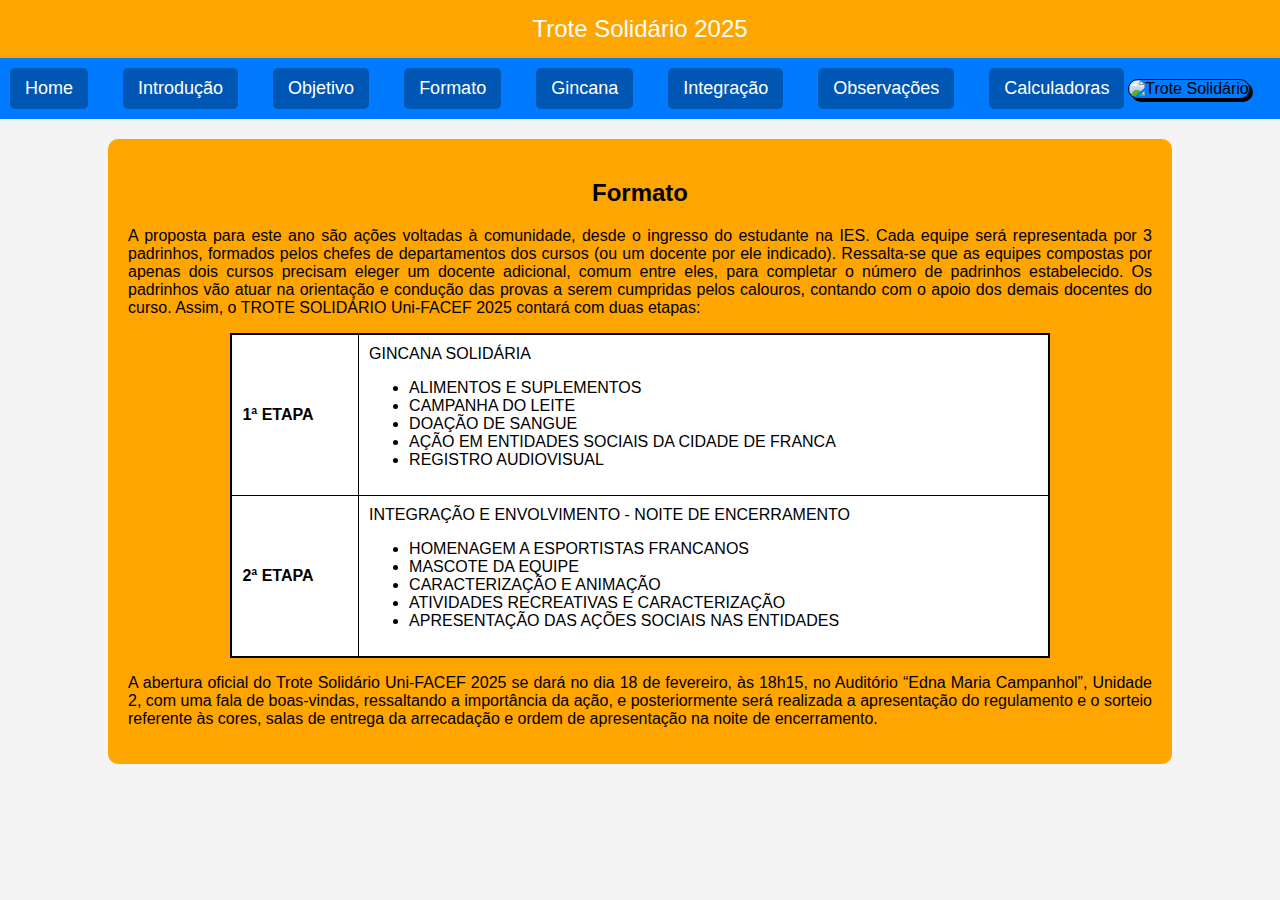
==== formato.html @ 11a1a727 "Update formato.html" ====
<!DOCTYPE html>
<html lang="pt-br">
    <head>
        <meta charset="UTF-8">
        <meta name="viewport" content="width=device-width, initial-scale=1.0">
        <title>Meu Site Trote Solidário - 2025</title>
        <link rel="stylesheet" href="stilo.css">
    </head>
    <body>
        <header> <!--cabeçalho do corpo da pagina-->
            Trote Solidário 2025
        </header>
        <nav> <!--barra de navegação (menu de opções)-->
            <div id="links-menu">
                <a href="index.html"> Home </a>
                <a href="introducao.html"> Introdução </a>
                <a href="objetivo.html"> Objetivo </a>
                <a href="formato.html"> Formato </a>
                <a href="gincana.html"> Gincana </a>
                <a href="integracao.html"> Integração </a>
                <a href="observacaos.html"> Observações </a>
                <a href="calculadoras.html"> Calculadoras </a>
            </div>
            <img src="img/trote.jpg" alt="Trote Solidário">
        </nav>
        <div class="container"> <!--class podemos reutilizar estilos, id não, id não pode ser reutilizado pois só temos um elemento por id-->
            <h2> Formato </h2>
            <p>A proposta para este ano são ações voltadas à comunidade, desde o ingresso
                do estudante na IES. Cada equipe será representada por 3 padrinhos, formados
                pelos chefes de departamentos dos cursos (ou um docente por ele indicado).
                Ressalta-se que as equipes compostas por apenas dois cursos precisam eleger um
                docente adicional, comum entre eles, para completar o número de padrinhos
                estabelecido. Os padrinhos vão atuar na orientação e condução das provas a serem
                cumpridas pelos calouros, contando com o apoio dos demais docentes do curso.
                Assim, o TROTE SOLIDÁRIO Uni-FACEF 2025 contará com duas etapas: </p>
                <table border="1" class="table">
                    <tr>
                        <th>1ª ETAPA</th>
                        <td>GINCANA SOLIDÁRIA 
                            <ul>
                                <li>ALIMENTOS E SUPLEMENTOS</li>
                                <li>CAMPANHA DO LEITE</li>
                                <li>DOAÇÃO DE SANGUE</li>
                                <li>AÇÃO EM ENTIDADES SOCIAIS DA CIDADE DE FRANCA</li>
                                <li>REGISTRO AUDIOVISUAL</li>
                            </ul>
                        </td>
                    </tr>
                    <tr>
                        <th>2ª ETAPA </th>
                        <td>INTEGRAÇÃO E ENVOLVIMENTO - NOITE DE ENCERRAMENTO
                            <ul>
                                <li>HOMENAGEM A ESPORTISTAS FRANCANOS</li>
                                <li>MASCOTE DA EQUIPE</li>
                                <li>CARACTERIZAÇÃO E ANIMAÇÃO</li>
                                <li>ATIVIDADES RECREATIVAS E CARACTERIZAÇÃO</li>
                                <li>APRESENTAÇÃO DAS AÇÕES SOCIAIS NAS ENTIDADES</li>
                            </ul>
                        </td>
                    </tr>
                </table>
            <p>A abertura oficial do Trote Solidário Uni-FACEF 2025 se dará no dia 18 de
                fevereiro, às 18h15, no Auditório “Edna Maria Campanhol”, Unidade 2, com uma fala
                de boas-vindas, ressaltando a importância da ação, e posteriormente será realizada a
                apresentação do regulamento e o sorteio referente às cores, salas de entrega da
                arrecadação e ordem de apresentação na noite de encerramento.</p>
        </div>
    </body>
</html>
---- stilo.css ----
body {
    font-family: arial, sans-serif;
    margin: 0; /*espaçamento externo da pagina*/
    padding: 0; /*espaçamento externo*/
    background-color: #f4f4f4;
    text-align: center; /*texto centralizado*/
}
header {
    background-color: orange;
    color: white;
    padding: 15px 0px; /*15px expaçamento interno acima e abaixo e 0px direita e esquerda*/
    font-size: 24px;
}
nav {
    background: #007bff;
    padding: 10px; /*espaçamento interno do menu*/
    display: flex; /*flex boxing*/
    justify-content: space-between; /*espaço entre os elementos do menu*/
    align-items: center; /*alinhamento na vertical*/
}
#links-menu {
    display: flex;
    gap: 35px; /*distancia entre os itens do menu*/
}
nav a { /*configura os links do menu*/
    color: white;
    text-decoration: none; /*não decora os itens*/
    padding: 10px 15px; 
    font-size: 18px;
    background: #0056b3;
    border-radius: 5px; /*cantos arredondados*/
    cursor: pointer;
}
nav a:hover{
    background: white;
    color: black;
}
img {
    width: 120px;
    height: auto;
    margin-right: 20px; /*espaçamento externo a direita*/
    border-radius: 60px; 
    box-shadow: 3px 3px;
    border: solid black 1px;
}
.container {
    width: 80%; /*largura de 80% da largura da pagina*/
    background: orange;
    border-radius: 10px;
    /*espaçamento externo de 20px acima e abaixo*/
    /*espaçamento externo auto a direita e a esquerda*/
    margin: 20px auto;
    padding: 20px; /*expaçamento interno*/
    text-align: justify;
}
h2 {
    text-align: center;
}
.cont {
    width: 80%; /*largura de 80% da largura da pagina*/
    background: orange;
    border-radius: 10px;
    /*espaçamento externo de 20px acima e abaixo*/
    /*espaçamento externo auto a direita e a esquerda*/
    margin: 20px auto;
    padding: 20px; /*expaçamento interno*/
    text-align: center;
}
table {
    margin: 0 auto;
    width: 80%;
    border: solid black 2px;
}
table, td, th {
    border-collapse: collapse;
}
td, th {
    padding: 10px;
    text-align: justify;
}

table {
background: white;
}
.sublinhado{
    text-decoration: underline;
}
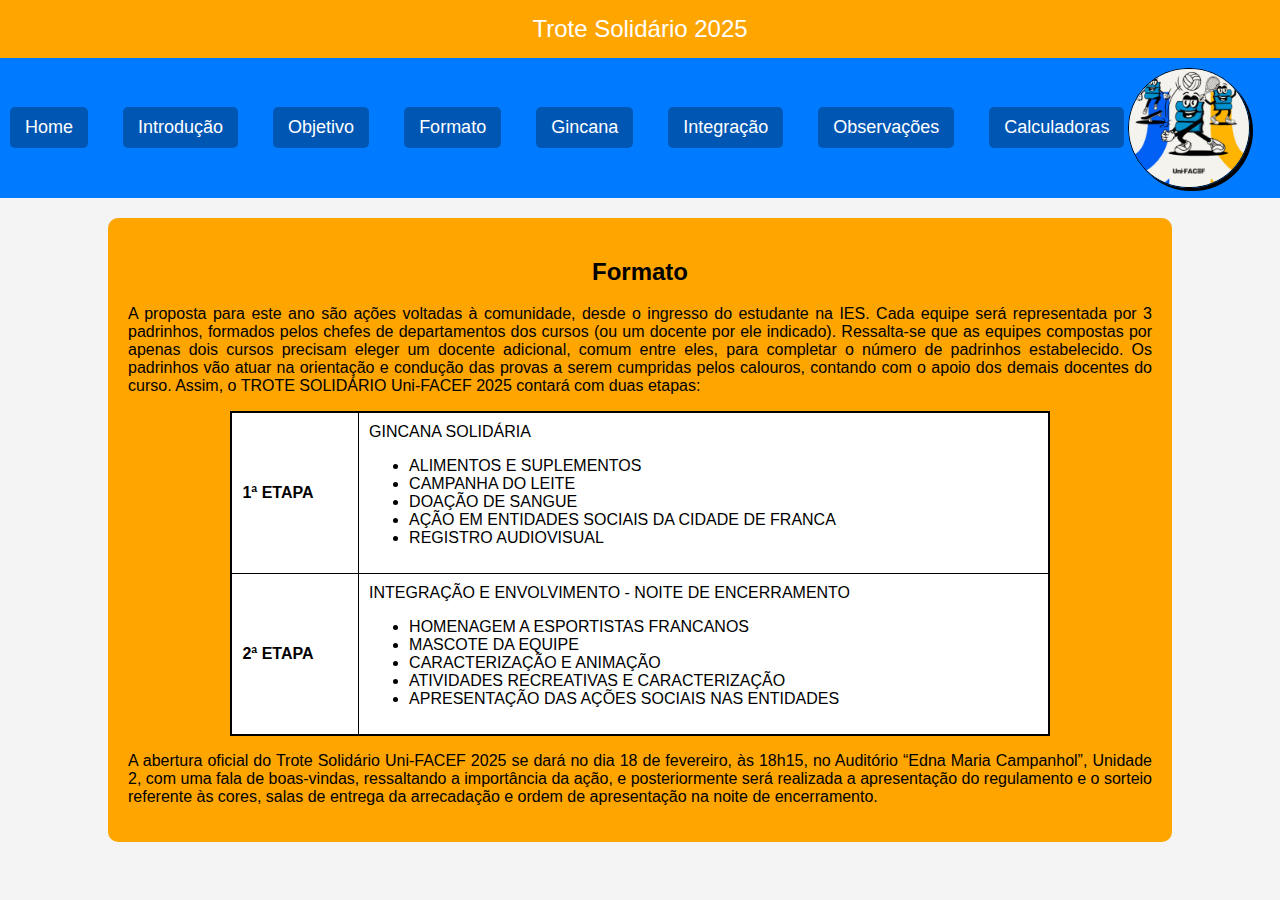
==== commit fe3fb3ff: "Update formato.html" ====
--- a/formato.html
+++ b/formato.html
@@ -21,7 +21,7 @@
                 <a href="observacaos.html"> Observações </a>
                 <a href="calculadoras.html"> Calculadoras </a>
             </div>
-            <img src="img/trote.jpg" alt="Trote Solidário">
+            <img src="trote.jpg" alt="Trote Solidário">
         </nav>
         <div class="container"> <!--class podemos reutilizar estilos, id não, id não pode ser reutilizado pois só temos um elemento por id-->
             <h2> Formato </h2>
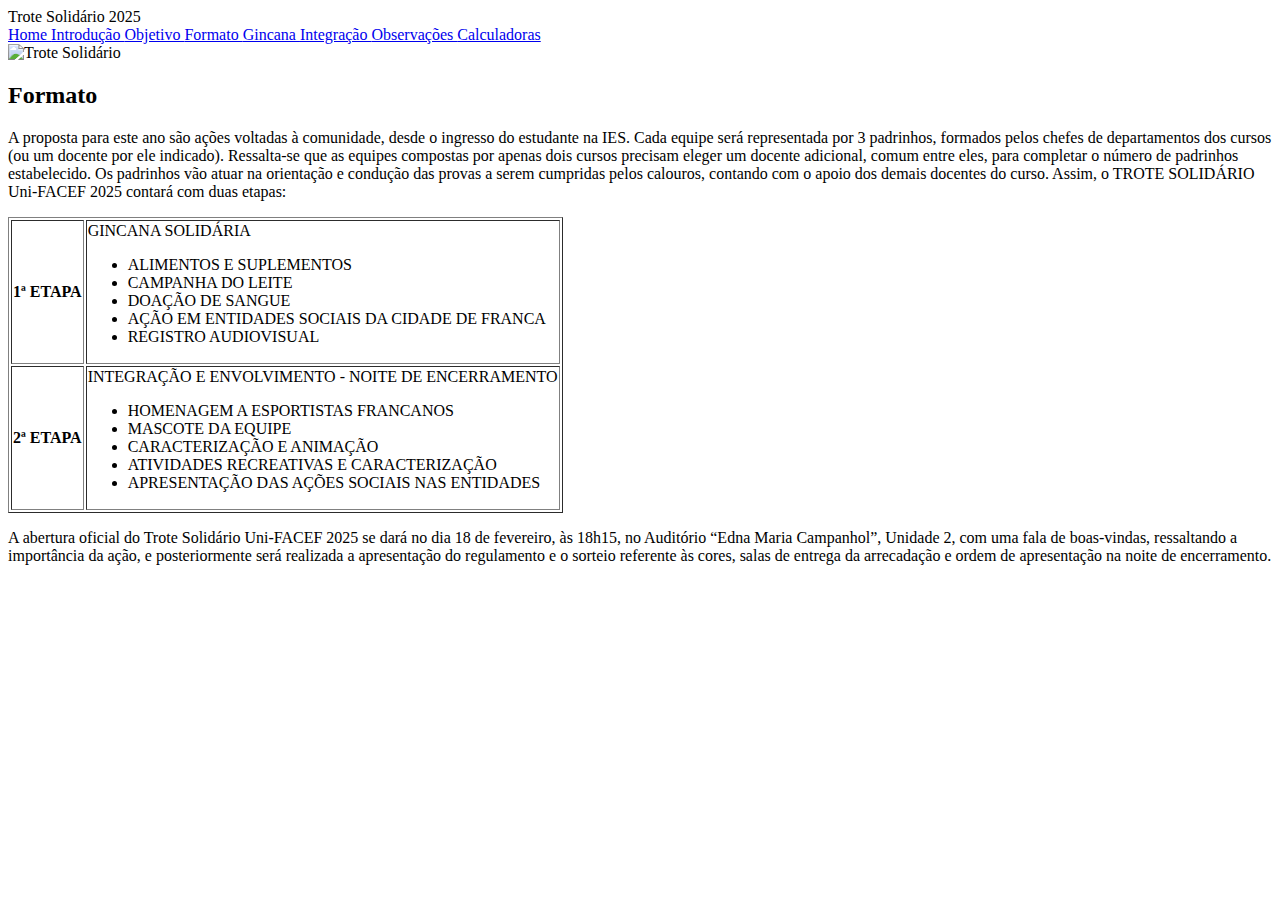
==== commit a1a3dabf: "Add files via upload" ====
--- a/formato.html
+++ b/formato.html
@@ -4,7 +4,7 @@
         <meta charset="UTF-8">
         <meta name="viewport" content="width=device-width, initial-scale=1.0">
         <title>Meu Site Trote Solidário - 2025</title>
-        <link rel="stylesheet" href="stilo.css">
+        <link rel="stylesheet" href="css/stilo.css">
     </head>
     <body>
         <header> <!--cabeçalho do corpo da pagina-->
@@ -21,7 +21,7 @@
                 <a href="observacaos.html"> Observações </a>
                 <a href="calculadoras.html"> Calculadoras </a>
             </div>
-            <img src="trote.jpg" alt="Trote Solidário">
+            <img src="img/trote.jpg" alt="Trote Solidário">
         </nav>
         <div class="container"> <!--class podemos reutilizar estilos, id não, id não pode ser reutilizado pois só temos um elemento por id-->
             <h2> Formato </h2>
@@ -36,7 +36,7 @@
                 <table border="1" class="table">
                     <tr>
                         <th>1ª ETAPA</th>
-                        <td>GINCANA SOLIDÁRIA 
+                        <td class="td3">GINCANA SOLIDÁRIA 
                             <ul>
                                 <li>ALIMENTOS E SUPLEMENTOS</li>
                                 <li>CAMPANHA DO LEITE</li>
@@ -48,7 +48,7 @@
                     </tr>
                     <tr>
                         <th>2ª ETAPA </th>
-                        <td>INTEGRAÇÃO E ENVOLVIMENTO - NOITE DE ENCERRAMENTO
+                        <td class="td3">INTEGRAÇÃO E ENVOLVIMENTO - NOITE DE ENCERRAMENTO
                             <ul>
                                 <li>HOMENAGEM A ESPORTISTAS FRANCANOS</li>
                                 <li>MASCOTE DA EQUIPE</li>
@@ -66,4 +66,4 @@
                 arrecadação e ordem de apresentação na noite de encerramento.</p>
         </div>
     </body>
-</html>
+</html>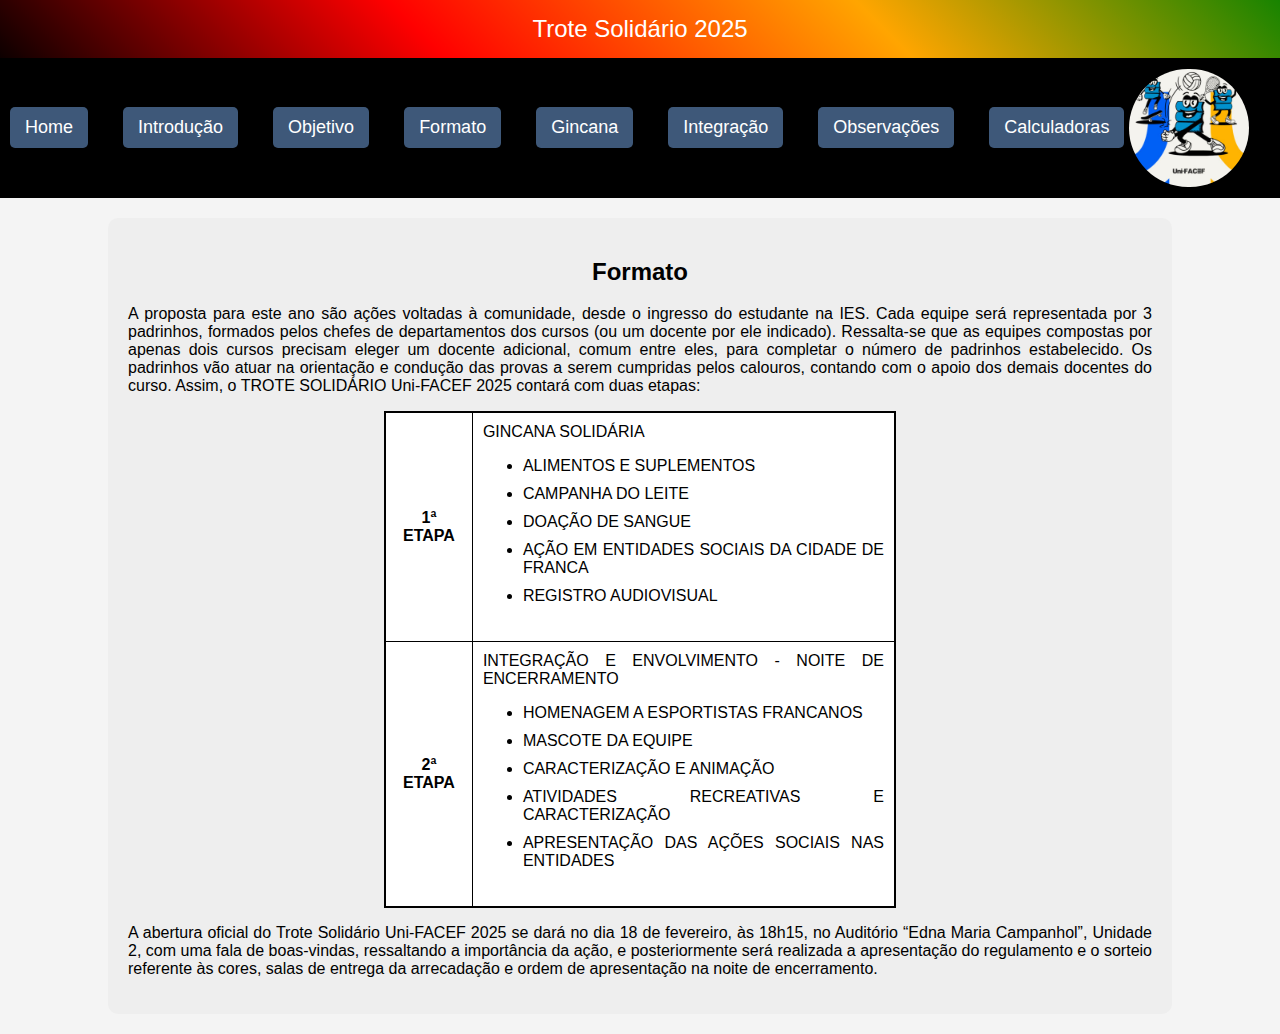
==== commit b7d0e3a6: "Update formato.html" ====
--- a/formato.html
+++ b/formato.html
@@ -4,7 +4,7 @@
         <meta charset="UTF-8">
         <meta name="viewport" content="width=device-width, initial-scale=1.0">
         <title>Meu Site Trote Solidário - 2025</title>
-        <link rel="stylesheet" href="css/stilo.css">
+        <link rel="stylesheet" href="stilo.css">
     </head>
     <body>
         <header> <!--cabeçalho do corpo da pagina-->
@@ -21,7 +21,7 @@
                 <a href="observacaos.html"> Observações </a>
                 <a href="calculadoras.html"> Calculadoras </a>
             </div>
-            <img src="img/trote.jpg" alt="Trote Solidário">
+            <img src="trote.jpg" alt="Trote Solidário">
         </nav>
         <div class="container"> <!--class podemos reutilizar estilos, id não, id não pode ser reutilizado pois só temos um elemento por id-->
             <h2> Formato </h2>
@@ -66,4 +66,4 @@
                 arrecadação e ordem de apresentação na noite de encerramento.</p>
         </div>
     </body>
-</html>+</html>
--- a/stilo.css
+++ b/stilo.css
@@ -0,0 +1,149 @@
+body {
+    font-family: arial, sans-serif;
+    margin: 0; 
+    padding: 0; 
+    background-color: #f4f4f4;
+    text-align: center; 
+}
+header {
+    background: linear-gradient(45deg, black, red, orange, green, purple );
+    background-size: 140% 140%;
+    animation: color 10s ease infinite;
+    color: white;
+    padding: 15px 0px; 
+    font-size: 24px;
+}
+@keyframes color {
+    0% {
+        background-position: 0% 50%;
+    }
+    50% {
+        background-position: 100% 50%;
+    }
+    100% {
+        background-position: 0% 50%;
+    }
+}
+nav {
+    background: black;
+    padding: 10px; 
+    display: flex; 
+    justify-content: space-between; 
+    align-items: center; 
+}
+#links-menu {
+    display: flex;
+    gap: 35px; 
+}
+nav a { 
+    color: white;
+    text-decoration: none; 
+    padding: 10px 15px; 
+    font-size: 18px;
+    background: #3E5879;
+    border-radius: 5px;
+    cursor: pointer;
+}
+nav a:hover{
+    background: white;
+    color: black;
+}
+img {
+    width: 120px;
+    height: auto;
+    margin-right: 20px; 
+    border-radius: 60px; 
+    box-shadow: 3px 3px;
+    border: solid black 1px;
+}
+.container {
+    width: 80%; 
+    background: #eeeeee;
+    border-radius: 10px;
+    margin: 20px auto;
+    padding: 20px; 
+    text-align: justify;
+}
+h2 {
+    text-align: center;
+}
+.cont {
+    width: 80%; 
+    background: #eeeeee;
+    border-radius: 10px;
+    margin: 20px auto;
+    padding: 20px; 
+    text-align: center;
+}
+table {
+    margin: 0 auto;
+    width: 50%;
+    border: solid black 2px;
+}
+table, td, th {
+    border-collapse: collapse;
+}
+th {
+    padding: 10px;
+    text-align: center;
+}
+.td3 {
+    padding: 10px;
+    text-align: justify;
+}
+table {
+background: white;
+}
+.sublinhado {
+    text-decoration: underline;
+}
+.td1 {
+    text-align: center;
+}
+.td2{
+    text-align: center;
+}
+h3{
+    text-align: center;
+}
+.nav {
+    background-color: navy;
+    color: white;
+}
+.laranja {  
+    background-color: orange;
+}
+.preta {
+    background-color: black;
+    color: white;
+} 
+.roxa {
+    background-color: purple;
+}
+.verde {
+    background-color: green;
+} 
+.vermelha {
+    background-color: red;
+}
+td {
+    padding: 5px;
+}
+.tbody {
+    text-align: center;
+}
+.azul1 {
+    background-color: #C7D9DD;
+}
+.bege1 {
+    background-color: #EBE5C2;
+}
+.p {
+    text-align: center;
+}
+.pd {
+    padding: 15px;
+}
+ul li {
+    padding-bottom: 10px;
+}
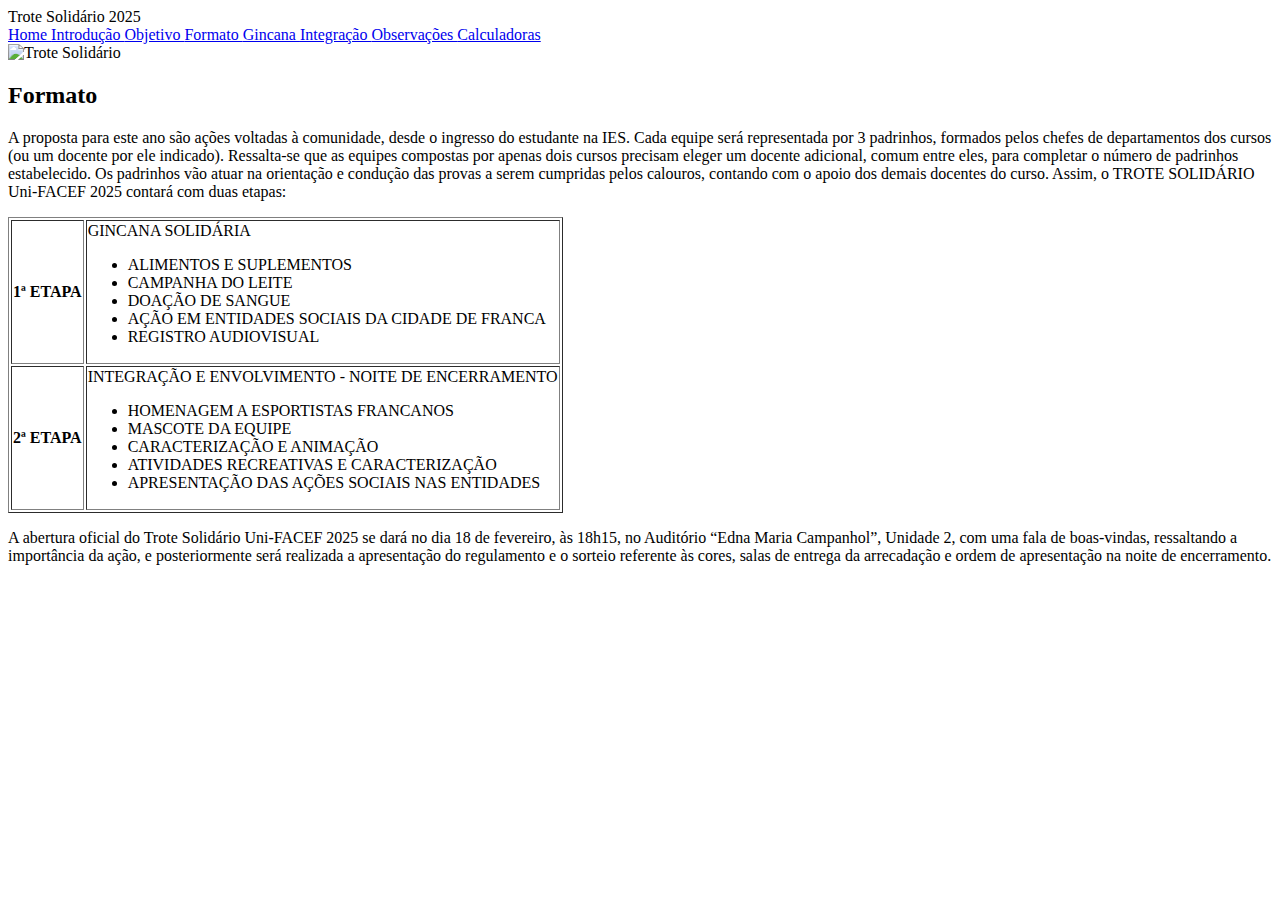
==== commit 697ac50b: "Add files via upload" ====
--- a/formato.html
+++ b/formato.html
@@ -4,7 +4,7 @@
         <meta charset="UTF-8">
         <meta name="viewport" content="width=device-width, initial-scale=1.0">
         <title>Meu Site Trote Solidário - 2025</title>
-        <link rel="stylesheet" href="stilo.css">
+        <link rel="stylesheet" href="css/stilo.css">
     </head>
     <body>
         <header> <!--cabeçalho do corpo da pagina-->
@@ -21,7 +21,7 @@
                 <a href="observacaos.html"> Observações </a>
                 <a href="calculadoras.html"> Calculadoras </a>
             </div>
-            <img src="trote.jpg" alt="Trote Solidário">
+            <img src="img/trote.jpg" alt="Trote Solidário">
         </nav>
         <div class="container"> <!--class podemos reutilizar estilos, id não, id não pode ser reutilizado pois só temos um elemento por id-->
             <h2> Formato </h2>
@@ -66,4 +66,4 @@
                 arrecadação e ordem de apresentação na noite de encerramento.</p>
         </div>
     </body>
-</html>
+</html>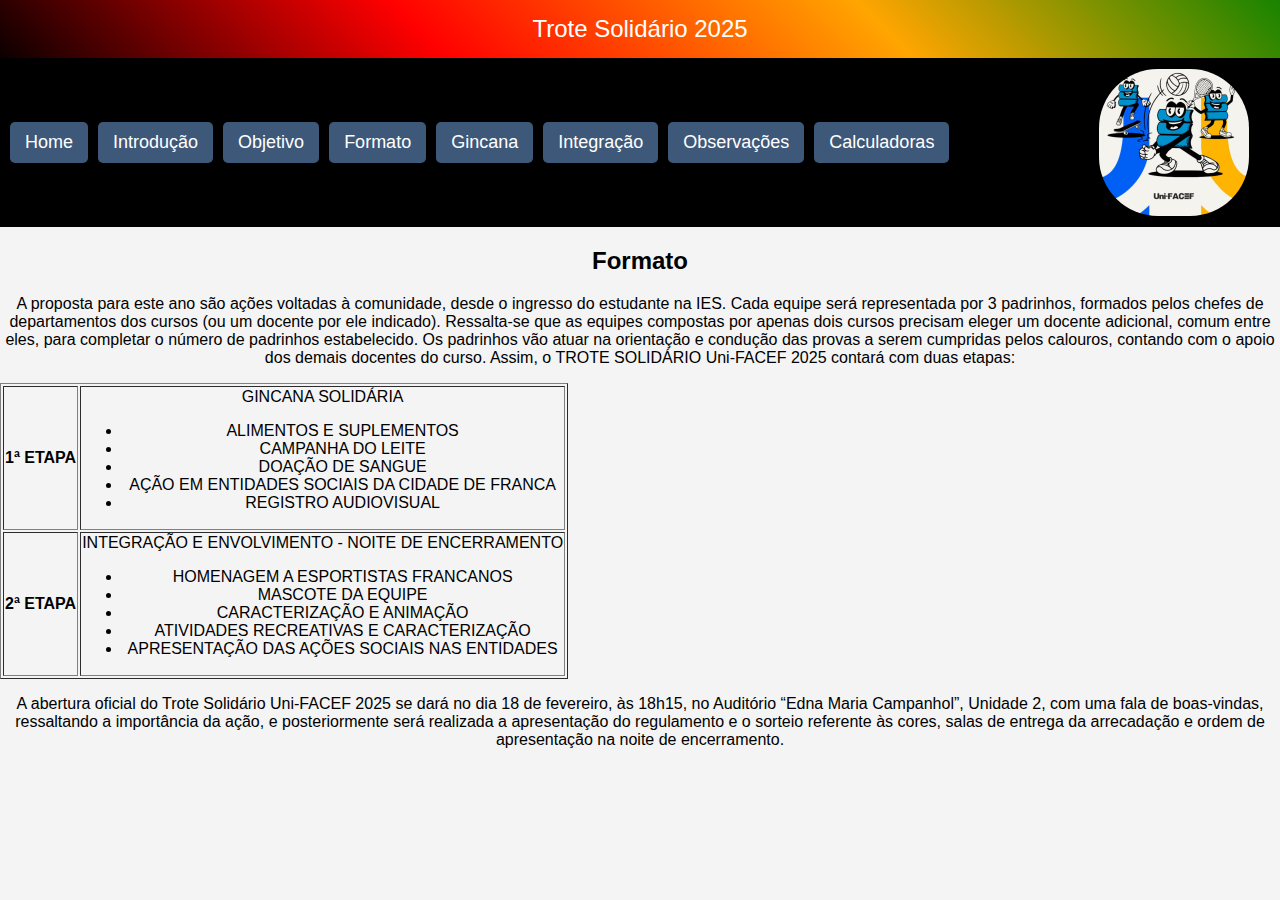
==== commit 43a88b0c: "Update formato.html" ====
--- a/formato.html
+++ b/formato.html
@@ -4,7 +4,7 @@
         <meta charset="UTF-8">
         <meta name="viewport" content="width=device-width, initial-scale=1.0">
         <title>Meu Site Trote Solidário - 2025</title>
-        <link rel="stylesheet" href="css/stilo.css">
+        <link rel="stylesheet" href="stilo.css">
     </head>
     <body>
         <header> <!--cabeçalho do corpo da pagina-->
@@ -21,7 +21,7 @@
                 <a href="observacaos.html"> Observações </a>
                 <a href="calculadoras.html"> Calculadoras </a>
             </div>
-            <img src="img/trote.jpg" alt="Trote Solidário">
+            <img src="trote.jpg" alt="Trote Solidário">
         </nav>
         <div class="container"> <!--class podemos reutilizar estilos, id não, id não pode ser reutilizado pois só temos um elemento por id-->
             <h2> Formato </h2>
@@ -66,4 +66,4 @@
                 arrecadação e ordem de apresentação na noite de encerramento.</p>
         </div>
     </body>
-</html>+</html>
--- a/stilo.css
+++ b/stilo.css
@@ -0,0 +1,92 @@
+body {
+    font-family: Arial, sans-serif;
+    margin: 0;
+    padding: 0;
+    background-color: #f4f4f4;
+    text-align: center;
+}
+
+header {
+    background: linear-gradient(45deg, black, red, orange, green, purple);
+    background-size: 140% 140%;
+    animation: color 10s ease infinite;
+    color: white;
+    padding: 15px;
+    font-size: 24px;
+}
+
+@keyframes color {
+    0% { background-position: 0% 50%; }
+    50% { background-position: 100% 50%; }
+    100% { background-position: 0% 50%; }
+}
+
+nav {
+    background: black;
+    padding: 10px;
+    display: flex;
+    justify-content: space-between;
+    align-items: center;
+    flex-wrap: wrap;
+}
+
+#links-menu {
+    display: flex;
+    gap: 10px;
+    flex-wrap: wrap;
+}
+
+nav a {
+    color: white;
+    text-decoration: none;
+    padding: 10px 15px;
+    font-size: 18px;
+    background: #3E5879;
+    border-radius: 5px;
+    cursor: pointer;
+}
+
+nav a:hover {
+    background: white;
+    color: black;
+}
+
+img {
+    width: 100%;
+    max-width: 150px;
+    height: auto;
+    margin-right: 20px;
+    border-radius: 60px;
+    box-shadow: 3px 3px;
+    border: solid black 1px;
+}
+
+/* Responsividade */
+@media (max-width: 768px) {
+    nav {
+        flex-direction: column;
+        align-items: center;
+    }
+
+    #links-menu {
+        display: none;
+        flex-direction: column;
+        gap: 5px;
+        width: 100%;
+        text-align: center;
+    }
+
+    #links-menu a {
+        display: block;
+        width: 100%;
+    }
+
+    .menu-toggle {
+        display: block;
+        background: none;
+        border: none;
+        color: white;
+        font-size: 24px;
+        cursor: pointer;
+    }
+}
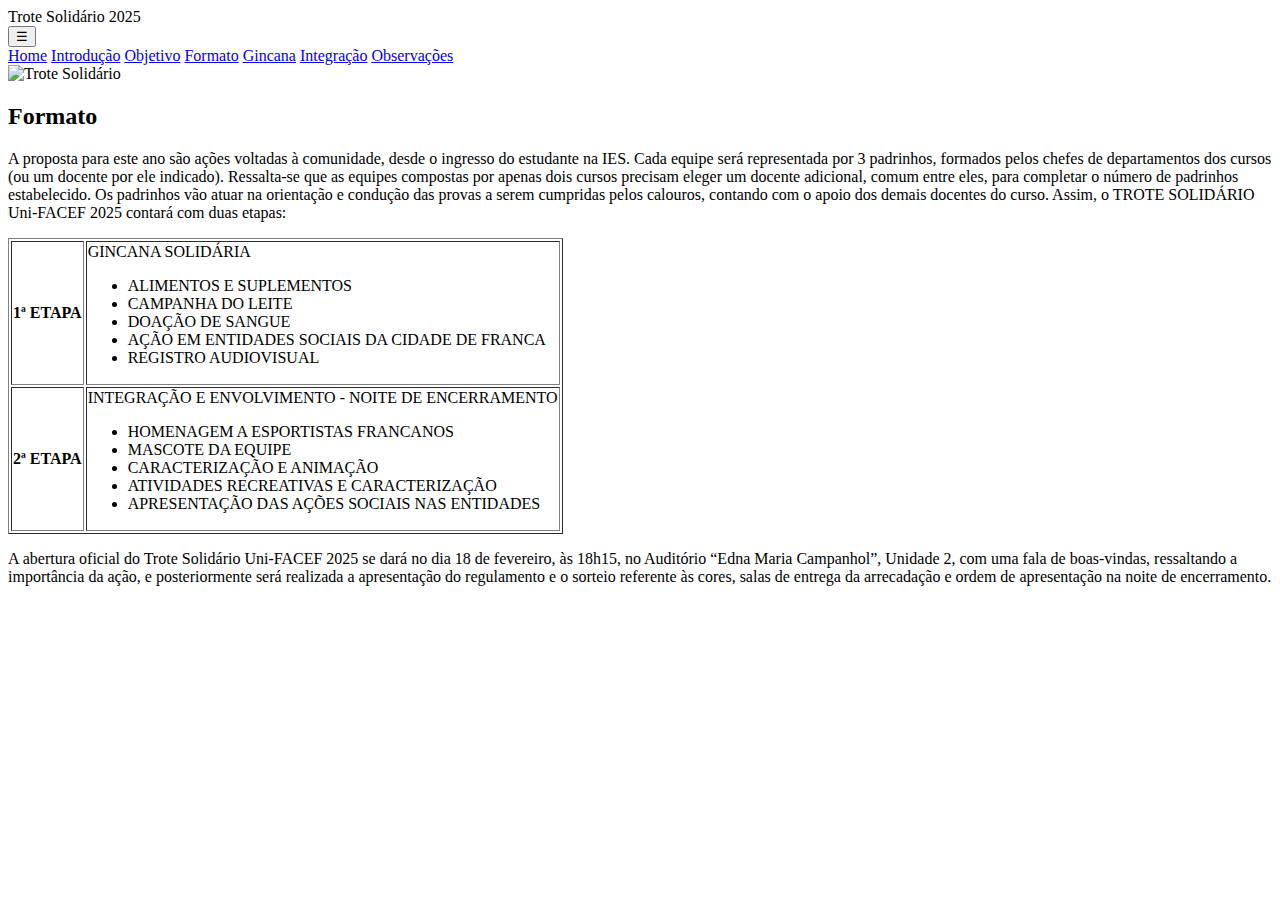
==== commit 16043699: "Add files via upload" ====
--- a/formato.html
+++ b/formato.html
@@ -4,25 +4,26 @@
         <meta charset="UTF-8">
         <meta name="viewport" content="width=device-width, initial-scale=1.0">
         <title>Meu Site Trote Solidário - 2025</title>
-        <link rel="stylesheet" href="stilo.css">
+        <link rel="stylesheet" href="css/stilo.css">
     </head>
     <body>
         <header> <!--cabeçalho do corpo da pagina-->
             Trote Solidário 2025
         </header>
-        <nav> <!--barra de navegação (menu de opções)-->
+        <nav>
+            <button class="menu-toggle">☰</button>
             <div id="links-menu">
-                <a href="index.html"> Home </a>
-                <a href="introducao.html"> Introdução </a>
-                <a href="objetivo.html"> Objetivo </a>
-                <a href="formato.html"> Formato </a>
-                <a href="gincana.html"> Gincana </a>
-                <a href="integracao.html"> Integração </a>
-                <a href="observacaos.html"> Observações </a>
-                <a href="calculadoras.html"> Calculadoras </a>
+                <a href="index.html">Home</a>
+                <a href="introducao.html">Introdução</a>
+                <a href="objetivo.html">Objetivo</a>
+                <a href="formato.html">Formato</a>
+                <a href="gincana.html">Gincana</a>
+                <a href="integracao.html">Integração</a>
+                <a href="observacaos.html">Observações</a>
             </div>
-            <img src="trote.jpg" alt="Trote Solidário">
+            <img src="img/trote.jpg" alt="Trote Solidário">
         </nav>
+        
         <div class="container"> <!--class podemos reutilizar estilos, id não, id não pode ser reutilizado pois só temos um elemento por id-->
             <h2> Formato </h2>
             <p>A proposta para este ano são ações voltadas à comunidade, desde o ingresso
@@ -65,5 +66,6 @@
                 apresentação do regulamento e o sorteio referente às cores, salas de entrega da
                 arrecadação e ordem de apresentação na noite de encerramento.</p>
         </div>
+        <script src="script.js"></script>
     </body>
-</html>
+</html>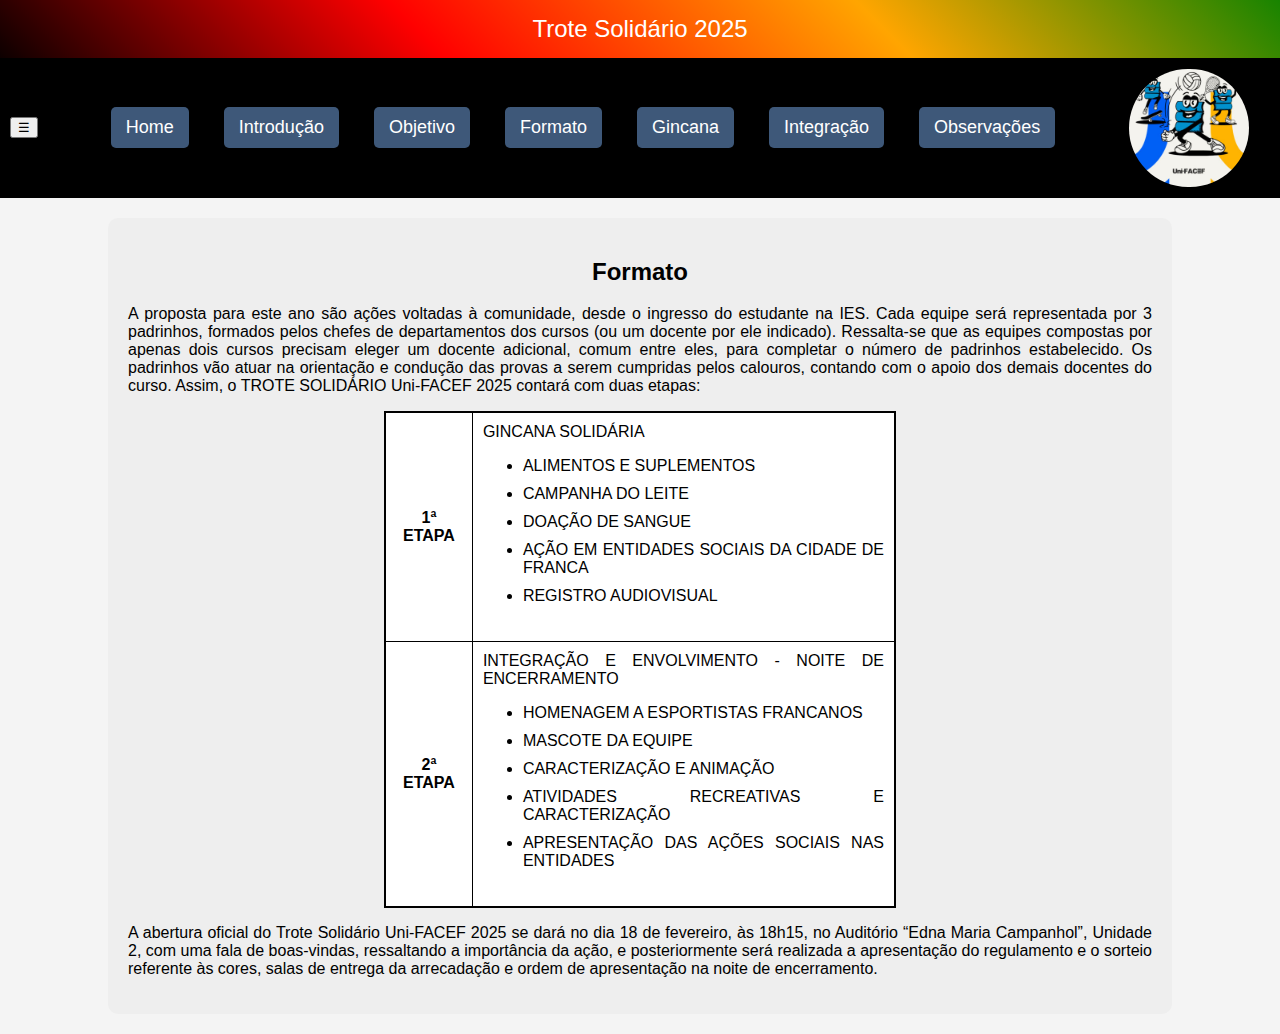
==== commit f237d750: "Update formato.html" ====
--- a/formato.html
+++ b/formato.html
@@ -4,7 +4,7 @@
         <meta charset="UTF-8">
         <meta name="viewport" content="width=device-width, initial-scale=1.0">
         <title>Meu Site Trote Solidário - 2025</title>
-        <link rel="stylesheet" href="css/stilo.css">
+        <link rel="stylesheet" href="stilo.css">
     </head>
     <body>
         <header> <!--cabeçalho do corpo da pagina-->
@@ -21,7 +21,7 @@
                 <a href="integracao.html">Integração</a>
                 <a href="observacaos.html">Observações</a>
             </div>
-            <img src="img/trote.jpg" alt="Trote Solidário">
+            <img src="trote.jpg" alt="Trote Solidário">
         </nav>
         
         <div class="container"> <!--class podemos reutilizar estilos, id não, id não pode ser reutilizado pois só temos um elemento por id-->
@@ -68,4 +68,4 @@
         </div>
         <script src="script.js"></script>
     </body>
-</html>+</html>
--- a/stilo.css
+++ b/stilo.css
@@ -0,0 +1,185 @@
+body {
+    font-family: arial, sans-serif;
+    margin: 0; 
+    padding: 0; 
+    background-color: #f4f4f4;
+    text-align: center; 
+}
+header {
+    background: linear-gradient(45deg, black, red, orange, green, purple );
+    background-size: 140% 140%;
+    animation: color 10s ease infinite;
+    color: white;
+    padding: 15px 0px; 
+    font-size: 24px;
+}
+@keyframes color {
+    0% {
+        background-position: 0% 50%;
+    }
+    50% {
+        background-position: 100% 50%;
+    }
+    100% {
+        background-position: 0% 50%;
+    }
+}
+nav {
+    background: black;
+    padding: 10px; 
+    display: flex; 
+    justify-content: space-between; 
+    align-items: center; 
+}
+#links-menu {
+    display: flex;
+    gap: 35px; 
+}
+nav a { 
+    color: white;
+    text-decoration: none; 
+    padding: 10px 15px; 
+    font-size: 18px;
+    background: #3E5879;
+    border-radius: 5px;
+    cursor: pointer;
+}
+nav a:hover{
+    background: white;
+    color: black;
+}
+img {
+    width: 120px;
+    height: auto;
+    margin-right: 20px; 
+    border-radius: 60px; 
+    box-shadow: 3px 3px;
+    border: solid black 1px;
+}
+.container {
+    width: 80%; 
+    background: #eeeeee;
+    border-radius: 10px;
+    margin: 20px auto;
+    padding: 20px; 
+    text-align: justify;
+}
+h2 {
+    text-align: center;
+}
+.cont {
+    width: 80%; 
+    background: #eeeeee;
+    border-radius: 10px;
+    margin: 20px auto;
+    padding: 20px; 
+    text-align: center;
+}
+table {
+    margin: 0 auto;
+    width: 50%;
+    border: solid black 2px;
+}
+table, td, th {
+    border-collapse: collapse;
+}
+th {
+    padding: 10px;
+    text-align: center;
+}
+.td3 {
+    padding: 10px;
+    text-align: justify;
+}
+table {
+background: white;
+}
+.sublinhado {
+    text-decoration: underline;
+}
+.td1 {
+    text-align: center;
+}
+.td2{
+    text-align: center;
+}
+h3{
+    text-align: center;
+}
+.nav {
+    background-color: navy;
+    color: white;
+}
+.laranja {  
+    background-color: orange;
+}
+.preta {
+    background-color: black;
+    color: white;
+} 
+.roxa {
+    background-color: purple;
+}
+.verde {
+    background-color: green;
+} 
+.vermelha {
+    background-color: red;
+}
+td {
+    padding: 5px;
+}
+.tbody {
+    text-align: center;
+}
+.azul1 {
+    background-color: #C7D9DD;
+}
+.bege1 {
+    background-color: #EBE5C2;
+}
+.p {
+    text-align: center;
+}
+.pd {
+    padding: 15px;
+}
+ul li {
+    padding-bottom: 10px;
+}
+/* Ajuste do menu para telas menores */
+@media (max-width: 768px) {
+    #links-menu {
+        display: none;
+        flex-direction: column;
+        background: black;
+        width: 100%;
+        text-align: center;
+        position: absolute;
+        top: 60px;
+        left: 0;
+        padding: 10px 0;
+    }
+
+    nav {
+        flex-direction: column;
+        align-items: center;
+        position: relative;
+    }
+
+    .menu-toggle {
+        display: block;
+        margin: 10px;
+    }
+
+    #links-menu.active {
+        display: flex;
+    }
+
+    /* Ajustando a imagem do menu */
+    nav img {
+        width: 80px; /* Reduzindo tamanho para telas menores */
+        height: auto;
+        margin: 10px 0;
+    }
+}
